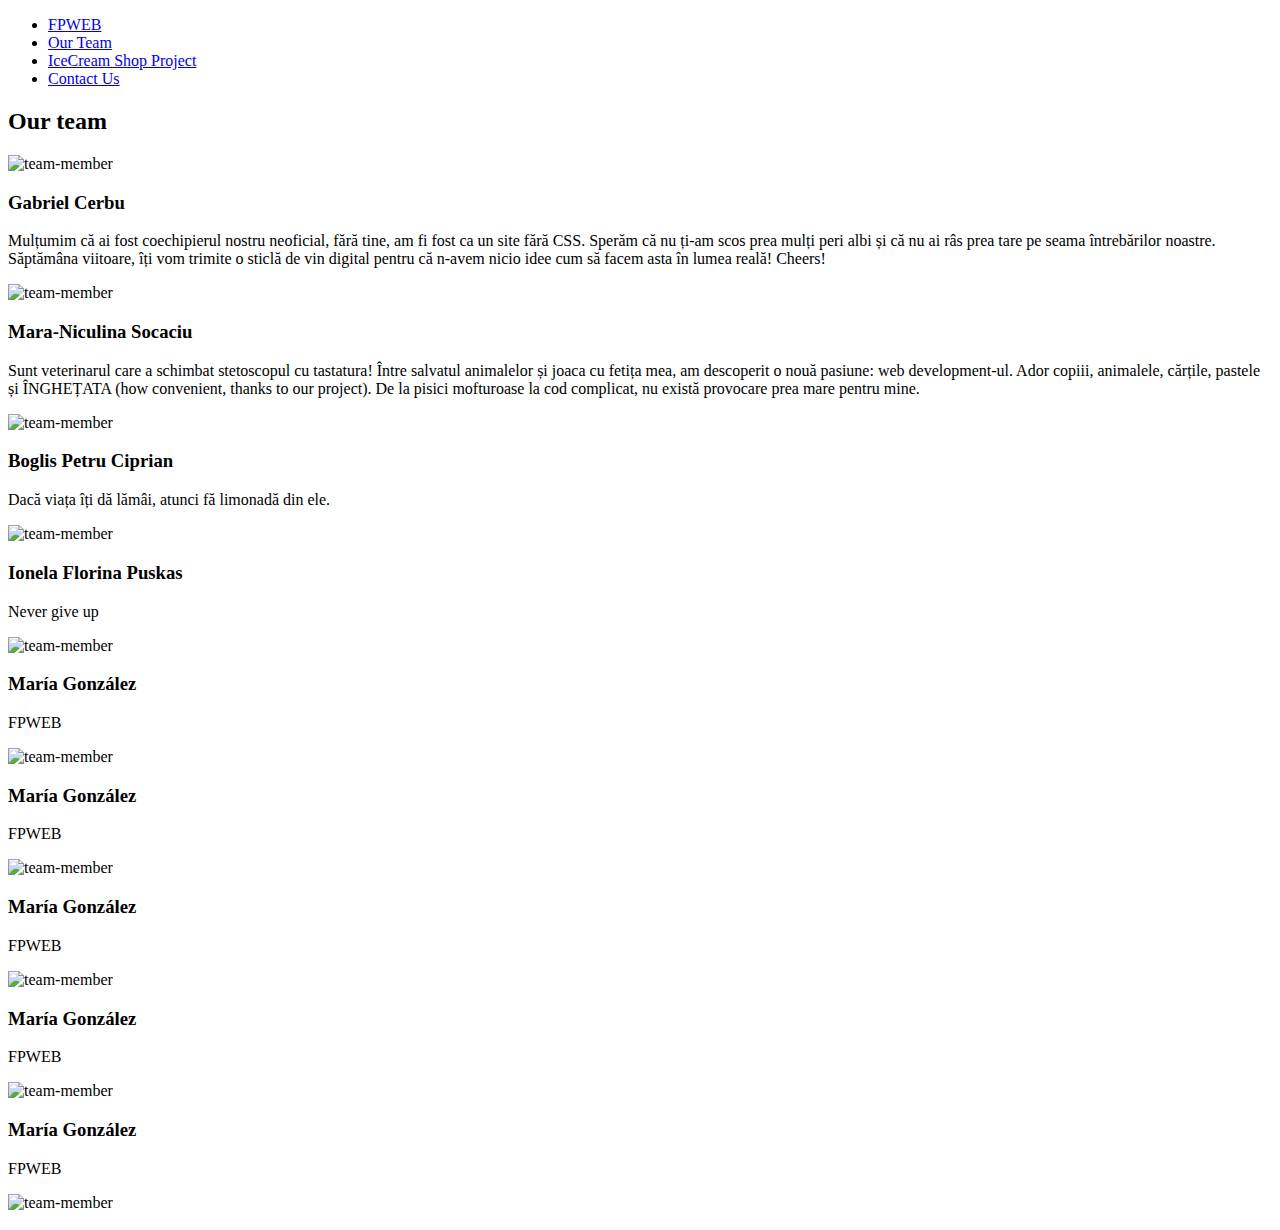
==== css/our-team.html @ 7d88d0ca "Merge pull request #1 from Ionela-Puskas/main" ====
<!DOCTYPE html>
<html lang="en">

<head>
    <meta charset="UTF-8">
    <meta name="viewport" content="width=device-width, initial-scale=1.0">
    <title>FPWEB</title>
    <link rel="stylesheet" href="our-team.css">

<body>
    <header>
        <nav>
            <ul>
                <li><a href="index.html">FPWEB</a></li>
                <li><a href="our-team.html">Our Team</a></li>
                <li><a href="portfolio">IceCream Shop Project</a></li>
                <li><a href="contact">Contact Us</a></li>
            </ul>
        </nav>
    </header>
    <section id="our-team">
        <h2>Our team</h2>
        <div class="team-grid">
            <div class="team-member">
                <img src="images/gabriel-cerbu.png" alt="team-member">
                <h3>Gabriel Cerbu</h3>
                <p>Mulțumim că ai fost  coechipierul nostru neoficial, fără tine, am fi fost ca un site fără CSS. Sperăm că nu ți-am scos prea mulți peri albi și că nu ai râs prea tare pe seama întrebărilor noastre. Săptămâna viitoare, îți vom trimite o sticlă de vin digital pentru că n-avem nicio idee cum să facem asta în lumea reală! Cheers!</p>
            </div>
            <div class="team-member">
                <img src="images/mara-socaciu.jpg" alt="team-member">
                <h3>Mara-Niculina Socaciu</h3>
                <p>Sunt veterinarul care a schimbat stetoscopul cu tastatura! Între salvatul animalelor și joaca cu fetița mea, am descoperit o nouă pasiune: web development-ul. Ador copiii, animalele, cărțile, pastele și ÎNGHEȚATA (how convenient, thanks to our project). De la pisici mofturoase la cod complicat, nu există provocare prea mare pentru mine.</p>
            </div>
            <div class="team-member">
                <img src="miembro2.jpg" alt="team-member">
                <h3>Boglis Petru Ciprian</h3>
                <p>Dacă viața îți dă lămâi, atunci fă limonadă din ele.</p>
            </div>
            <div class="team-member">
                <img src="ionela-puskas.jpg" alt="team-member">
                <h3>Ionela Florina Puskas</h3>
                <p>Never give up</p>
            </div>
            <div class="team-member">
                <img src="miembro2.jpg" alt="team-member">
                <h3>María González</h3>
                <p>FPWEB</p>
            </div>
            <div class="team-member">
                <img src="miembro2.jpg" alt="team-member">
                <h3>María González</h3>
                <p>FPWEB</p>
            </div>
            <div class="team-member">
                <img src="miembro2.jpg" alt="team-member">
                <h3>María González</h3>
                <p>FPWEB</p>
            </div>
            <div class="team-member">
                <img src="miembro2.jpg" alt="team-member">
                <h3>María González</h3>
                <p>FPWEB</p>
            </div>
            <div class="team-member">
                <img src="miembro2.jpg" alt="team-member">
                <h3>María González</h3>
                <p>FPWEB</p>
            </div>
            <div class="team-member">
                <img src="" alt="team-member">
                <h3></h3>
                <p></p>
            </div>
        </div>

    </section>
</body>

</html>
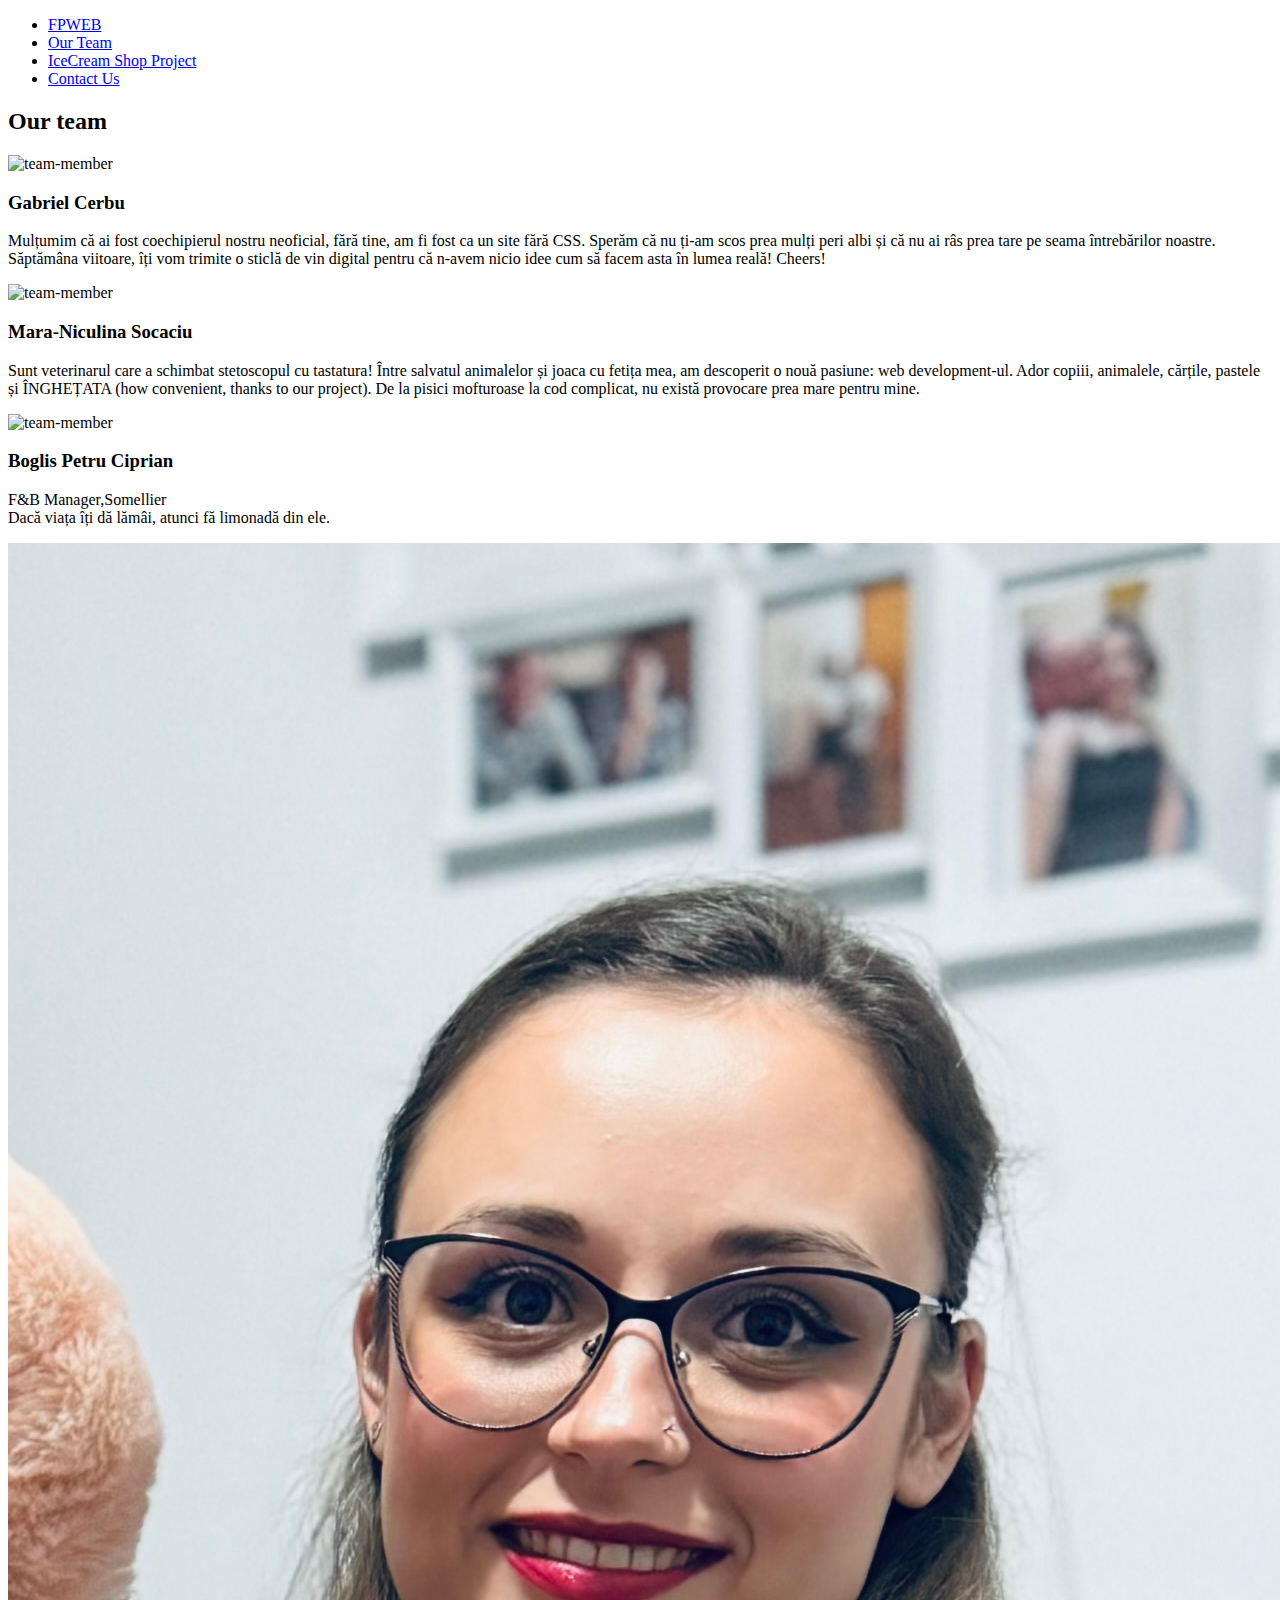
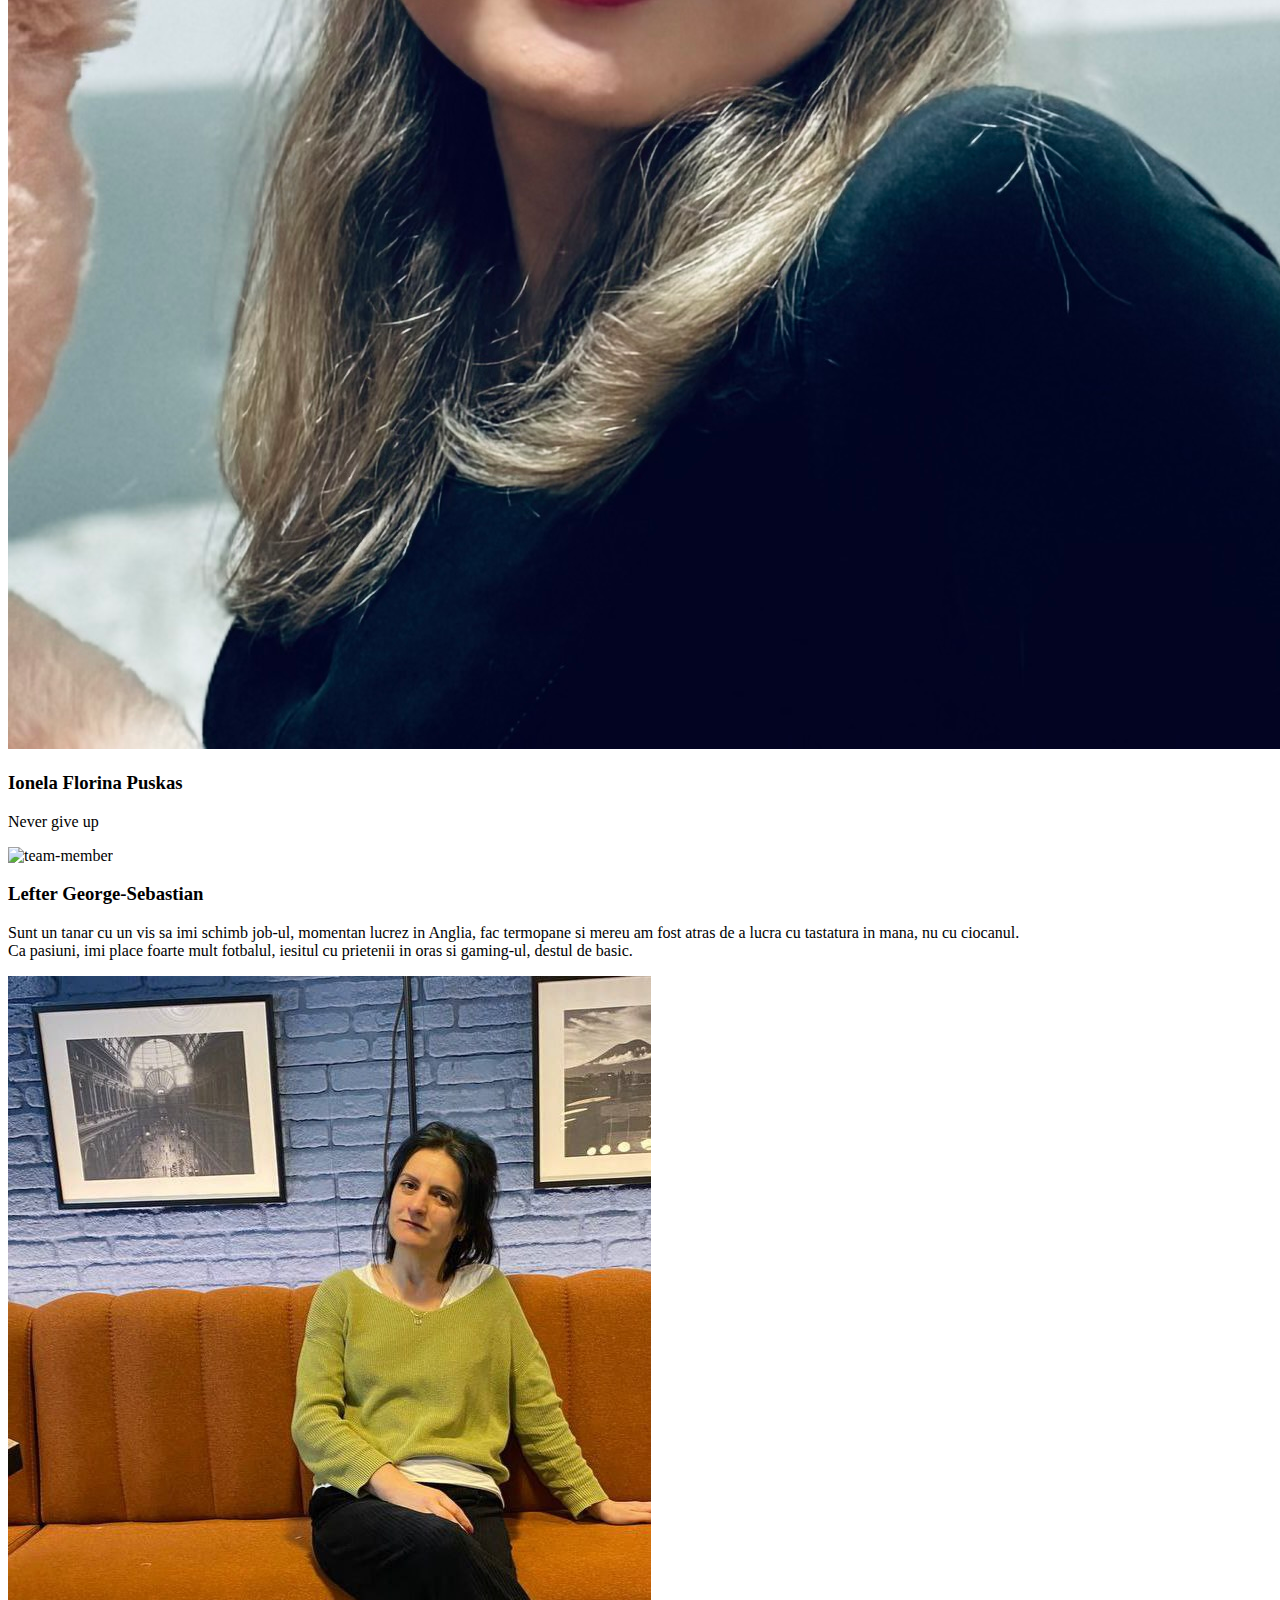
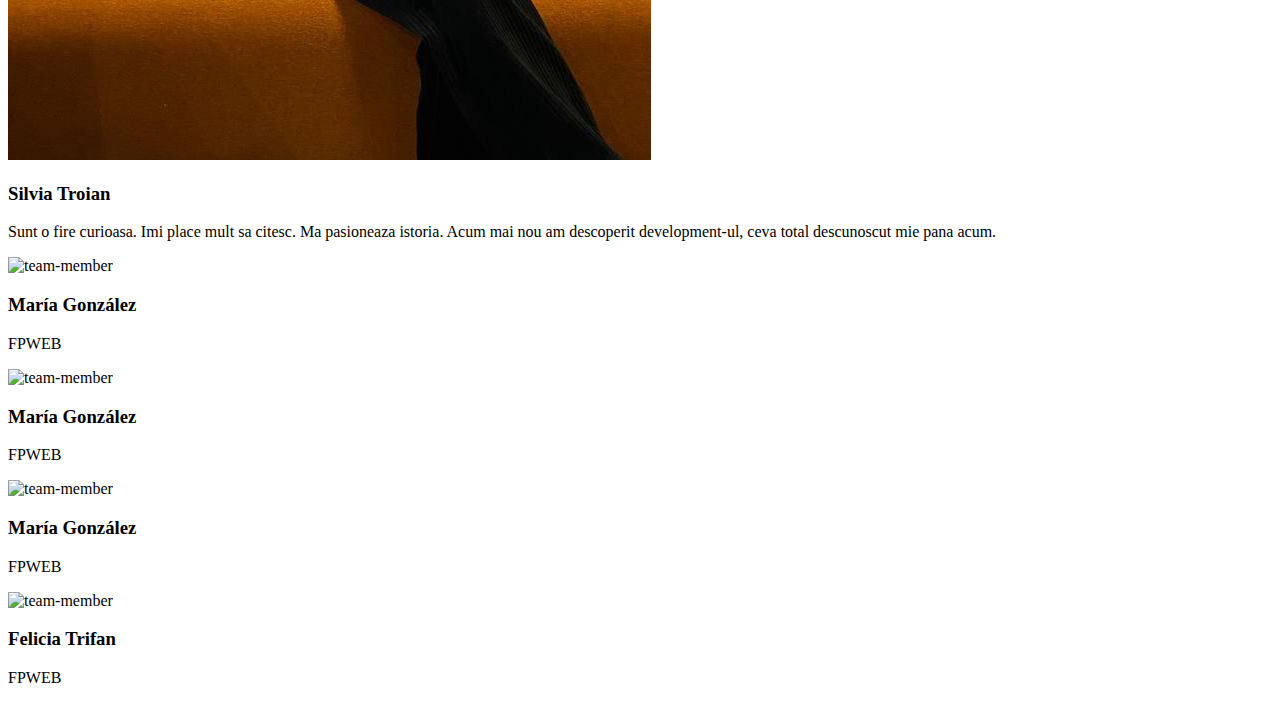
==== commit f939dc40: "Add team member Silvia T" ====
--- a/css/our-team.html
+++ b/css/our-team.html
@@ -24,22 +24,42 @@
             <div class="team-member">
                 <img src="images/gabriel-cerbu.png" alt="team-member">
                 <h3>Gabriel Cerbu</h3>
-                <p>Mulțumim că ai fost  coechipierul nostru neoficial, fără tine, am fi fost ca un site fără CSS. Sperăm că nu ți-am scos prea mulți peri albi și că nu ai râs prea tare pe seama întrebărilor noastre. Săptămâna viitoare, îți vom trimite o sticlă de vin digital pentru că n-avem nicio idee cum să facem asta în lumea reală! Cheers!</p>
+                <p>Mulțumim că ai fost coechipierul nostru neoficial, fără tine, am fi fost ca un site fără CSS. Sperăm
+                    că nu ți-am scos prea mulți peri albi și că nu ai râs prea tare pe seama întrebărilor noastre.
+                    Săptămâna viitoare, îți vom trimite o sticlă de vin digital pentru că n-avem nicio idee cum să facem
+                    asta în lumea reală! Cheers!</p>
             </div>
             <div class="team-member">
                 <img src="images/mara-socaciu.jpg" alt="team-member">
                 <h3>Mara-Niculina Socaciu</h3>
-                <p>Sunt veterinarul care a schimbat stetoscopul cu tastatura! Între salvatul animalelor și joaca cu fetița mea, am descoperit o nouă pasiune: web development-ul. Ador copiii, animalele, cărțile, pastele și ÎNGHEȚATA (how convenient, thanks to our project). De la pisici mofturoase la cod complicat, nu există provocare prea mare pentru mine.</p>
+                <p>Sunt veterinarul care a schimbat stetoscopul cu tastatura! Între salvatul animalelor și joaca cu
+                    fetița mea, am descoperit o nouă pasiune: web development-ul. Ador copiii, animalele, cărțile,
+                    pastele și ÎNGHEȚATA (how convenient, thanks to our project). De la pisici mofturoase la cod
+                    complicat, nu există provocare prea mare pentru mine.</p>
             </div>
             <div class="team-member">
-                <img src="miembro2.jpg" alt="team-member">
+                <img src="images/ciprian.JPG" alt="team-member">
                 <h3>Boglis Petru Ciprian</h3>
-                <p>Dacă viața îți dă lămâi, atunci fă limonadă din ele.</p>
+                <p>F&B Manager,Somellier<br>
+                    Dacă viața îți dă lămâi, atunci fă limonadă din ele.</p>
             </div>
             <div class="team-member">
-                <img src="ionela-puskas.jpg" alt="team-member">
+                <img src="images/ionela-puskas.jpg.jpg" alt="team-member">
                 <h3>Ionela Florina Puskas</h3>
                 <p>Never give up</p>
+            </div>
+            <div class="team-member">
+                <img src="/css/images/sebastian-lefter.jpg" alt="team-member">
+                <h3>Lefter George-Sebastian</h3>
+                <p>Sunt un tanar cu un vis sa imi schimb job-ul, momentan lucrez in Anglia, fac termopane si mereu am
+                    fost atras de a lucra cu tastatura in mana, nu cu ciocanul. <br>Ca pasiuni, imi place foarte mult
+                    fotbalul, iesitul cu prietenii in oras si gaming-ul, destul de basic. </p>
+            </div>
+            <div class="team-member">
+                <img src="./images/silviatroian.jpg" alt="team-member">
+                <h3>Silvia Troian</h3>
+                <p>Sunt o fire curioasa. Imi place mult sa citesc. Ma pasioneaza istoria. Acum mai nou am descoperit
+                    development-ul, ceva total descunoscut mie pana acum. </p>
             </div>
             <div class="team-member">
                 <img src="miembro2.jpg" alt="team-member">
@@ -57,19 +77,9 @@
                 <p>FPWEB</p>
             </div>
             <div class="team-member">
-                <img src="miembro2.jpg" alt="team-member">
-                <h3>María González</h3>
+                <img src="/css/images/felicia-trifan.jpeg" alt="team-member">
+                <h3>Felicia Trifan</h3>
                 <p>FPWEB</p>
-            </div>
-            <div class="team-member">
-                <img src="miembro2.jpg" alt="team-member">
-                <h3>María González</h3>
-                <p>FPWEB</p>
-            </div>
-            <div class="team-member">
-                <img src="" alt="team-member">
-                <h3></h3>
-                <p></p>
             </div>
         </div>
 
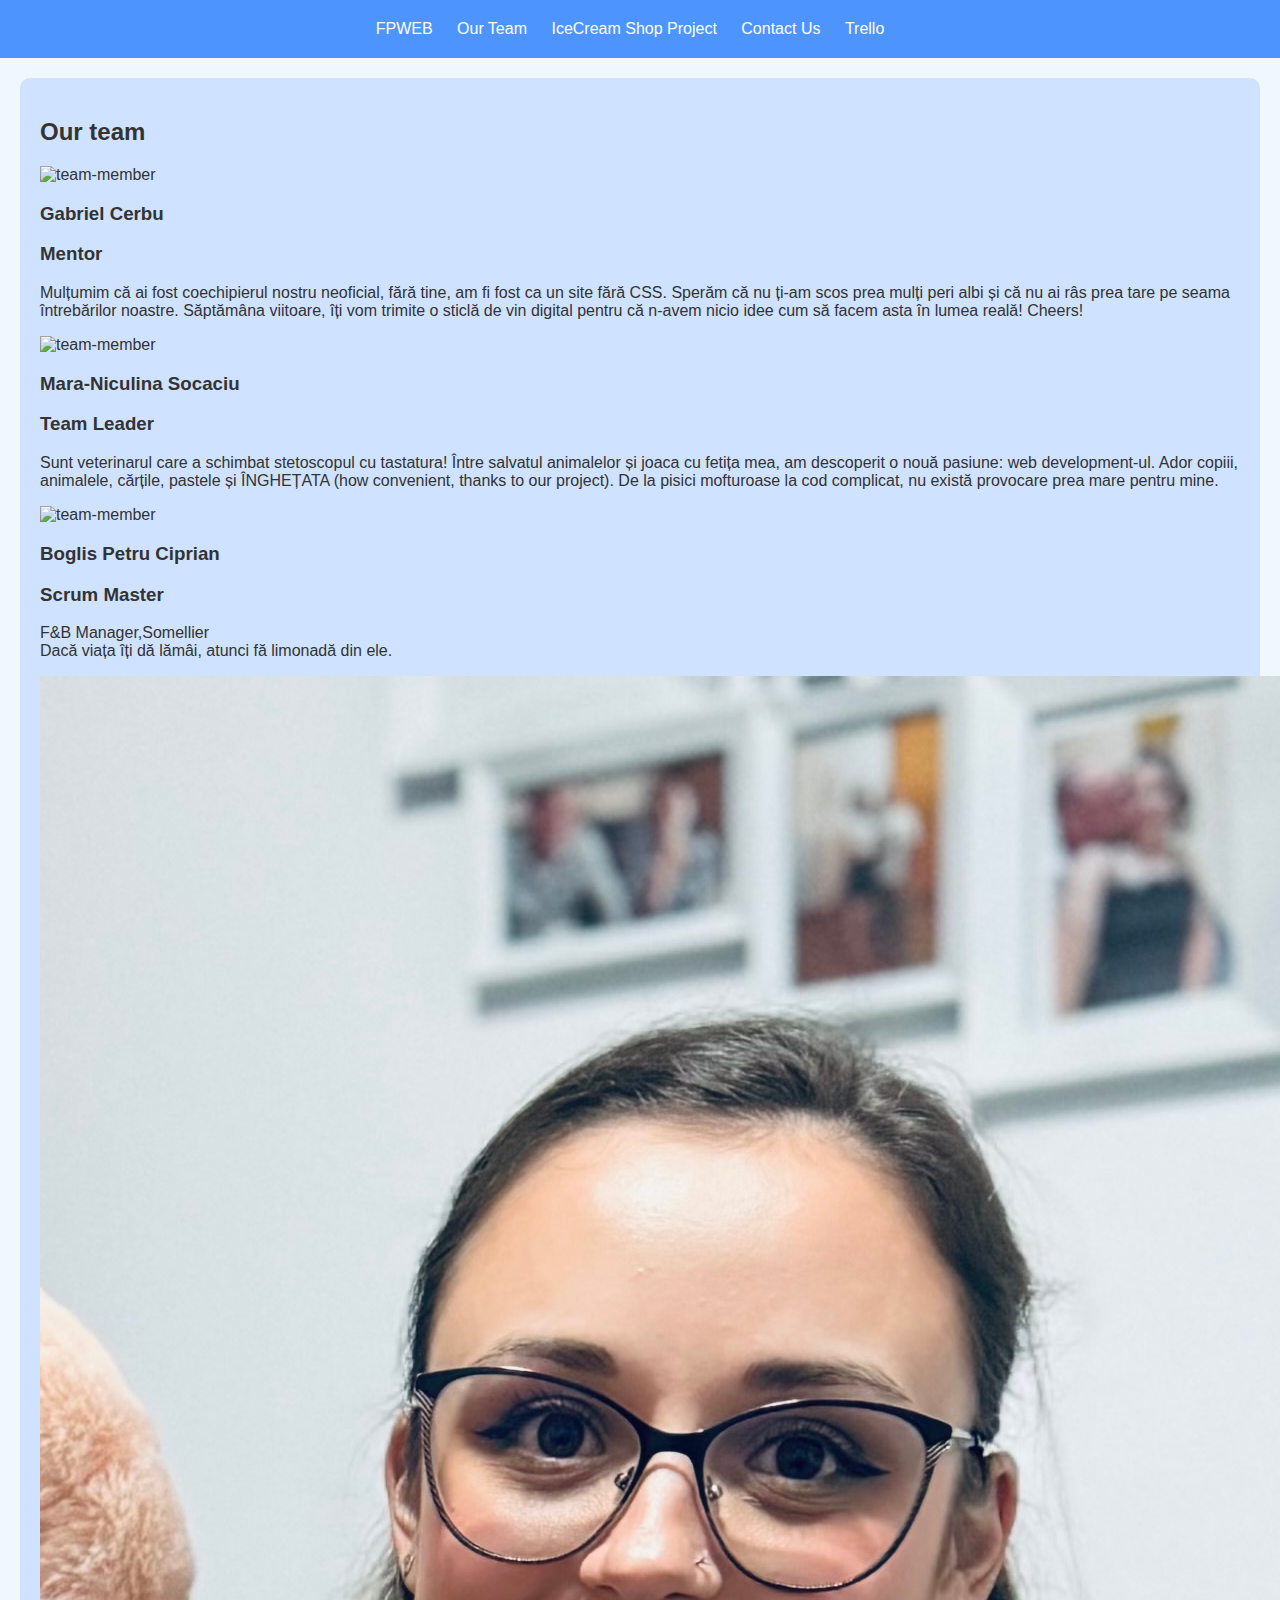
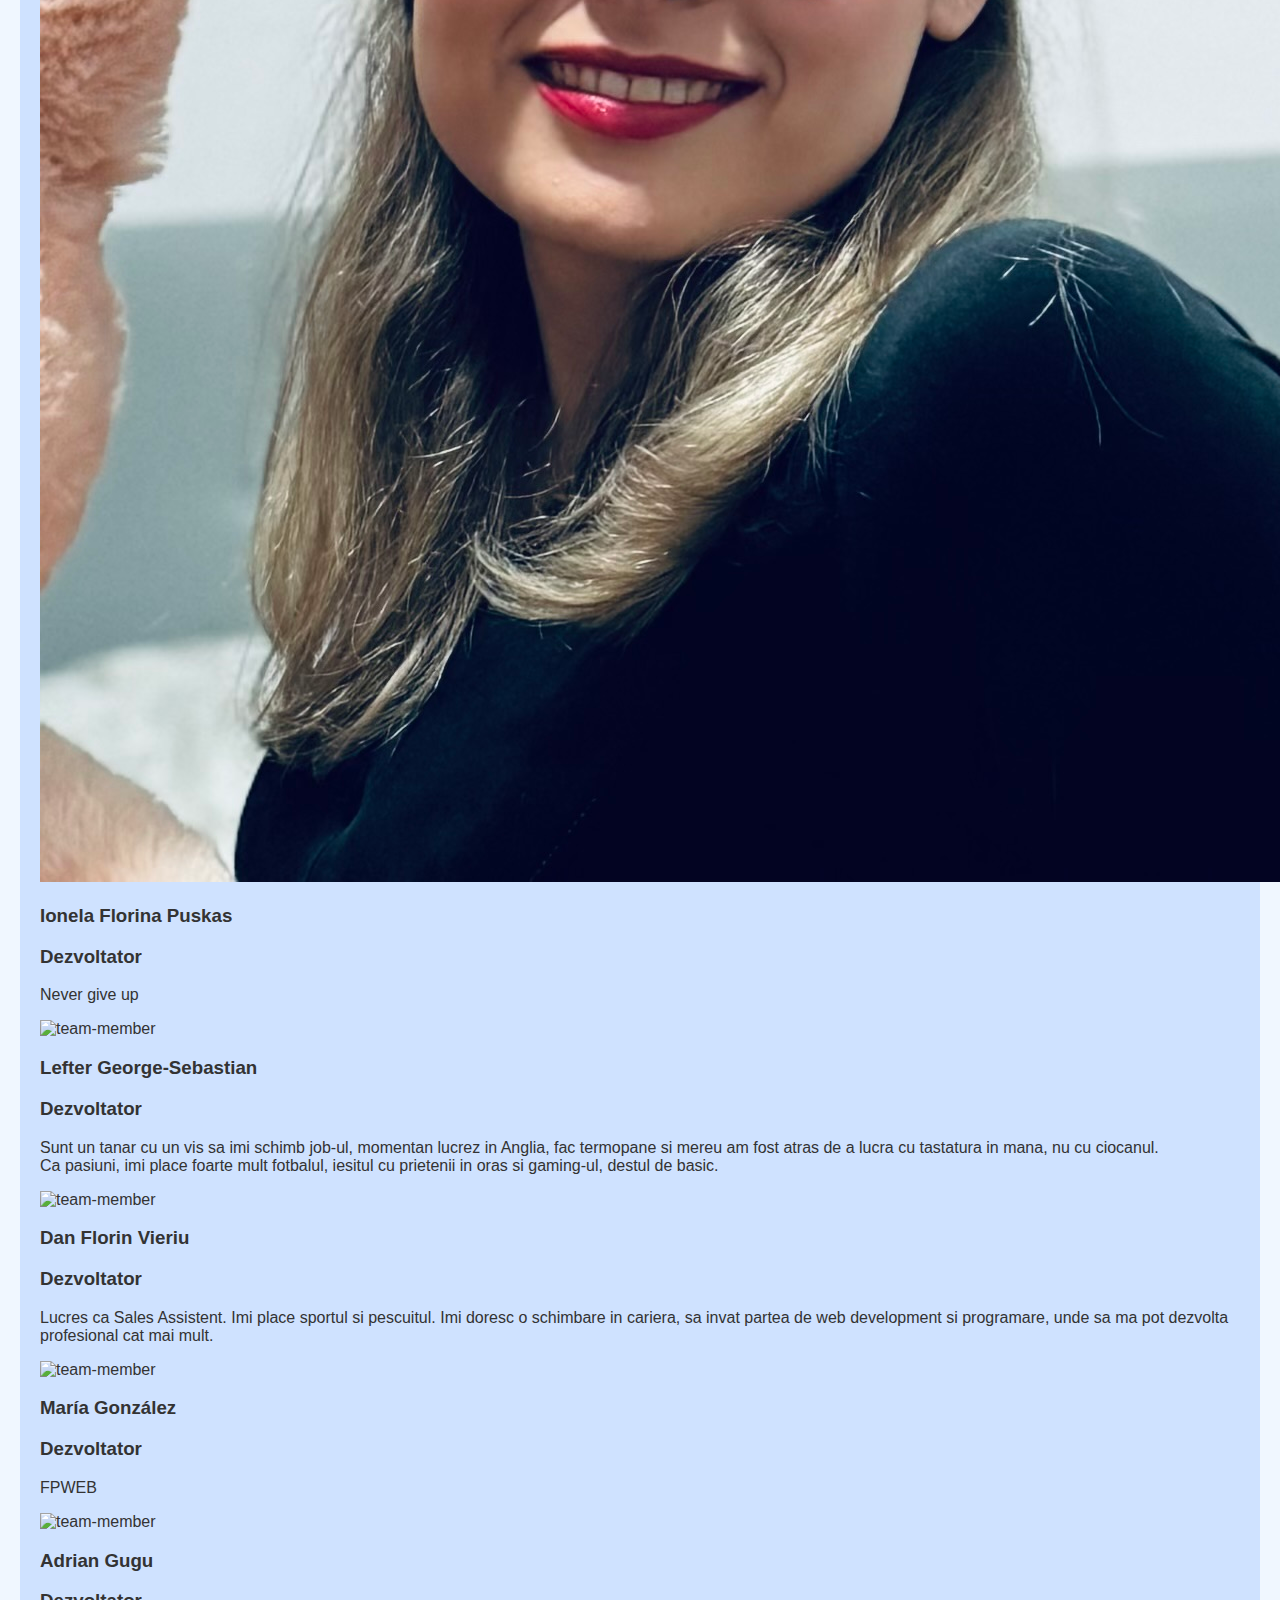
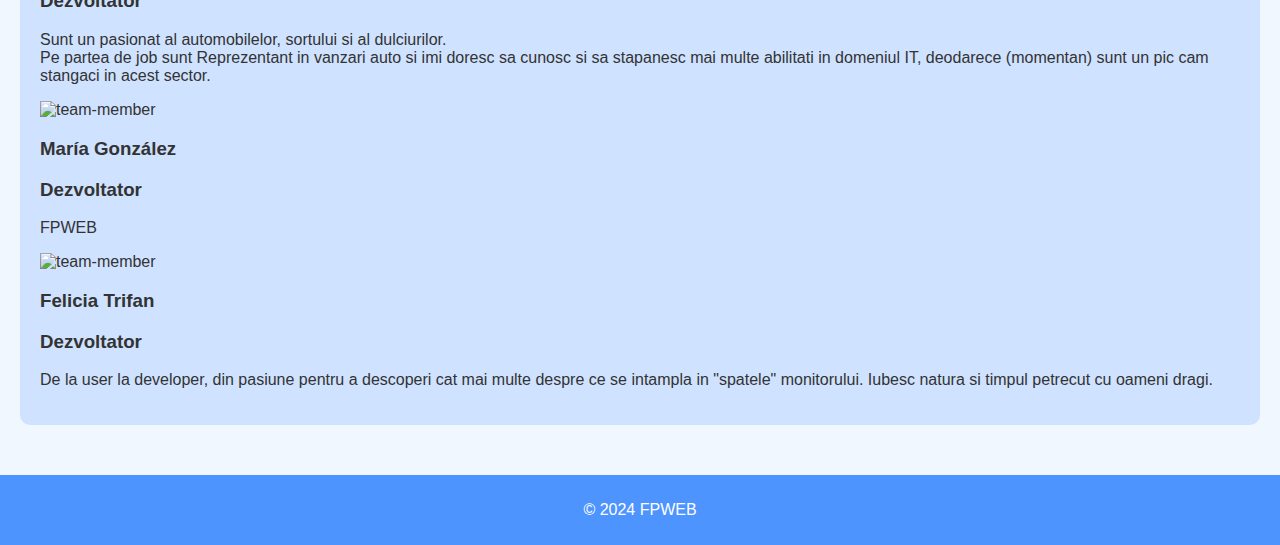
==== commit ed58541e: "update link trello" ====
--- a/css/our-team.html
+++ b/css/our-team.html
@@ -4,8 +4,11 @@
 <head>
     <meta charset="UTF-8">
     <meta name="viewport" content="width=device-width, initial-scale=1.0">
+    <link rel="icon" type="image/png" href="images/favicon2.png" />
     <title>FPWEB</title>
     <link rel="stylesheet" href="our-team.css">
+    <link rel="stylesheet" href="styles.css" />
+
 
 <body>
     <header>
@@ -13,77 +16,105 @@
             <ul>
                 <li><a href="index.html">FPWEB</a></li>
                 <li><a href="our-team.html">Our Team</a></li>
-                <li><a href="portfolio">IceCream Shop Project</a></li>
-                <li><a href="contact">Contact Us</a></li>
+                <li><a href="portfolio.html">IceCream Shop Project</a></li>
+                <li><a href="contact.html">Contact Us</a></li>
+                <li><a href="https://trello.com/b/1344gA9o" target="_blank">Trello</a>
+        </li>
             </ul>
         </nav>
     </header>
-    <section id="our-team">
-        <h2>Our team</h2>
-        <div class="team-grid">
-            <div class="team-member">
-                <img src="images/gabriel-cerbu.png" alt="team-member">
-                <h3>Gabriel Cerbu</h3>
-                <p>Mulțumim că ai fost coechipierul nostru neoficial, fără tine, am fi fost ca un site fără CSS. Sperăm
-                    că nu ți-am scos prea mulți peri albi și că nu ai râs prea tare pe seama întrebărilor noastre.
-                    Săptămâna viitoare, îți vom trimite o sticlă de vin digital pentru că n-avem nicio idee cum să facem
-                    asta în lumea reală! Cheers!</p>
+    <main>
+        <section id="our-team">
+            <h2>Our team</h2>
+            <div class="team-grid">
+                <div class="team-member">
+                    <img src="images/gabriel-cerbu.png" alt="team-member">
+                    <h3>Gabriel Cerbu</h3>
+                    <h3>Mentor</h3>
+                    <p>Mulțumim că ai fost coechipierul nostru neoficial, fără tine, am fi fost ca un site fără CSS.
+                        Sperăm
+                        că nu ți-am scos prea mulți peri albi și că nu ai râs prea tare pe seama întrebărilor noastre.
+                        Săptămâna viitoare, îți vom trimite o sticlă de vin digital pentru că n-avem nicio idee cum să
+                        facem
+                        asta în lumea reală! Cheers!</p>
+                </div>
+                <div class="team-member">
+                    <img src="images/mara-socaciu.jpg" alt="team-member">
+                    <h3>Mara-Niculina Socaciu</h3>
+                    <h3>Team Leader</h3>
+                    <p>Sunt veterinarul care a schimbat stetoscopul cu tastatura! Între salvatul animalelor și joaca cu
+                        fetița mea, am descoperit o nouă pasiune: web development-ul. Ador copiii, animalele, cărțile,
+                        pastele și ÎNGHEȚATA (how convenient, thanks to our project). De la pisici mofturoase la cod
+                        complicat, nu există provocare prea mare pentru mine.</p>
+                </div>
+                <div class="team-member">
+                    <img src="images/ciprian.JPG" alt="team-member">
+                    <h3>Boglis Petru Ciprian</h3>
+                    <h3>Scrum Master</h3>
+                    <p>F&B Manager,Somellier<br>
+                        Dacă viața îți dă lămâi, atunci fă limonadă din ele.</p>
+                </div>
+                <div class="team-member">
+                    <img src="images/ionela-puskas.jpg.jpg" alt="team-member">
+                    <h3>Ionela Florina Puskas</h3>
+                    <h3>Dezvoltator</h3>
+                    <p>Never give up</p>
+                </div>
+                <div class="team-member">
+                    <img src="/css/images/sebastian-lefter.jpg" alt="team-member">
+                    <h3>Lefter George-Sebastian</h3>
+                    <h3>Dezvoltator</h3>
+                    <p>Sunt un tanar cu un vis sa imi schimb job-ul, momentan lucrez in Anglia, fac termopane si mereu
+                        am
+                        fost atras de a lucra cu tastatura in mana, nu cu ciocanul. <br>Ca pasiuni, imi place foarte
+                        mult
+                        fotbalul, iesitul cu prietenii in oras si gaming-ul, destul de basic. </p>
+                </div>
+                <div class="team-member">
+                    <img src="images/dan-vieriu.jpg" alt="team-member">
+                    <h3>Dan Florin Vieriu</h3>
+                    <h3>Dezvoltator</h3>
+                    <p>Lucres ca Sales Assistent. Imi place sportul si pescuitul. Imi doresc o schimbare in cariera, sa
+                        invat partea de web development si programare, unde sa ma pot dezvolta profesional cat mai mult.
+                    </p>
+                </div>
+                <div class="team-member">
+                    <img src="miembro2.jpg" alt="team-member">
+                    <h3>María González</h3>
+                    <h3>Dezvoltator</h3>
+                    <p>FPWEB</p>
+                </div>
+                <div class="team-member">
+                    <img src="images/adrian-gugu.jpg" alt="team-member">
+                    <h3>Adrian Gugu</h3>
+                    <h3>Dezvoltator</h3>
+                    <p>Sunt un pasionat al automobilelor, sortului si al dulciurilor.<br>
+                        Pe partea de job sunt Reprezentant in vanzari auto si imi doresc sa cunosc si sa stapanesc mai
+                        multe abilitati in domeniul IT, deodarece (momentan) sunt un pic cam stangaci in acest sector.
+                    </p>
+                </div>
+                <div class="team-member">
+                    <img src="miembro2.jpg" alt="team-member">
+                    <h3>María González</h3>
+                    <h3>Dezvoltator</h3>
+                    <p>FPWEB</p>
+                </div>
+                <div class="team-member">
+                    <img src="/css/images/felicia-trifan.jpeg" alt="team-member">
+                    <h3>Felicia Trifan</h3>
+                    <h3>Dezvoltator</h3>
+                    <p>
+                        De la user la developer, din pasiune pentru a descoperi cat mai multe despre ce se intampla in
+                        "spatele" monitorului.
+                        Iubesc natura si timpul petrecut cu oameni dragi.
+                    </p>
+                </div>
             </div>
-            <div class="team-member">
-                <img src="images/mara-socaciu.jpg" alt="team-member">
-                <h3>Mara-Niculina Socaciu</h3>
-                <p>Sunt veterinarul care a schimbat stetoscopul cu tastatura! Între salvatul animalelor și joaca cu
-                    fetița mea, am descoperit o nouă pasiune: web development-ul. Ador copiii, animalele, cărțile,
-                    pastele și ÎNGHEȚATA (how convenient, thanks to our project). De la pisici mofturoase la cod
-                    complicat, nu există provocare prea mare pentru mine.</p>
-            </div>
-            <div class="team-member">
-                <img src="images/ciprian.JPG" alt="team-member">
-                <h3>Boglis Petru Ciprian</h3>
-                <p>F&B Manager,Somellier<br>
-                    Dacă viața îți dă lămâi, atunci fă limonadă din ele.</p>
-            </div>
-            <div class="team-member">
-                <img src="images/ionela-puskas.jpg.jpg" alt="team-member">
-                <h3>Ionela Florina Puskas</h3>
-                <p>Never give up</p>
-            </div>
-            <div class="team-member">
-                <img src="/css/images/sebastian-lefter.jpg" alt="team-member">
-                <h3>Lefter George-Sebastian</h3>
-                <p>Sunt un tanar cu un vis sa imi schimb job-ul, momentan lucrez in Anglia, fac termopane si mereu am
-                    fost atras de a lucra cu tastatura in mana, nu cu ciocanul. <br>Ca pasiuni, imi place foarte mult
-                    fotbalul, iesitul cu prietenii in oras si gaming-ul, destul de basic. </p>
-            </div>
-            <div class="team-member">
-                <img src="./images/silviatroian.jpg" alt="team-member">
-                <h3>Silvia Troian</h3>
-                <p>Sunt o fire curioasa. Imi place mult sa citesc. Ma pasioneaza istoria. Acum mai nou am descoperit
-                    development-ul, ceva total descunoscut mie pana acum. </p>
-            </div>
-            <div class="team-member">
-                <img src="miembro2.jpg" alt="team-member">
-                <h3>María González</h3>
-                <p>FPWEB</p>
-            </div>
-            <div class="team-member">
-                <img src="miembro2.jpg" alt="team-member">
-                <h3>María González</h3>
-                <p>FPWEB</p>
-            </div>
-            <div class="team-member">
-                <img src="miembro2.jpg" alt="team-member">
-                <h3>María González</h3>
-                <p>FPWEB</p>
-            </div>
-            <div class="team-member">
-                <img src="/css/images/felicia-trifan.jpeg" alt="team-member">
-                <h3>Felicia Trifan</h3>
-                <p>FPWEB</p>
-            </div>
-        </div>
-
-    </section>
+        </section>
+    </main>
+    <footer>
+        <p>© 2024 FPWEB</p>
+    </footer>
 </body>
 
 </html>--- a/css/styles.css
+++ b/css/styles.css
@@ -0,0 +1,48 @@
+/* Stiluri generale */
+body {
+  font-family: Arial, sans-serif;
+  margin: 0;
+  padding: 0;
+  background-color: #f0f7ff;
+  color: #333;
+}
+
+header {
+  background-color: #4d94ff;
+  padding: 20px;
+  text-align: center;
+}
+
+nav ul {
+  list-style-type: none;
+  margin: 0;
+  padding: 0;
+}
+
+nav ul li {
+  display: inline;
+  margin-right: 20px;
+}
+
+nav ul li a {
+  color: white;
+  text-decoration: none;
+}
+
+main {
+  padding: 20px;
+}
+
+section {
+  margin-bottom: 30px;
+  background-color: #cfe2ff;
+  padding: 20px;
+  border-radius: 10px;
+}
+
+footer {
+  background-color: #4d94ff;
+  color: white;
+  text-align: center;
+  padding: 10px;
+}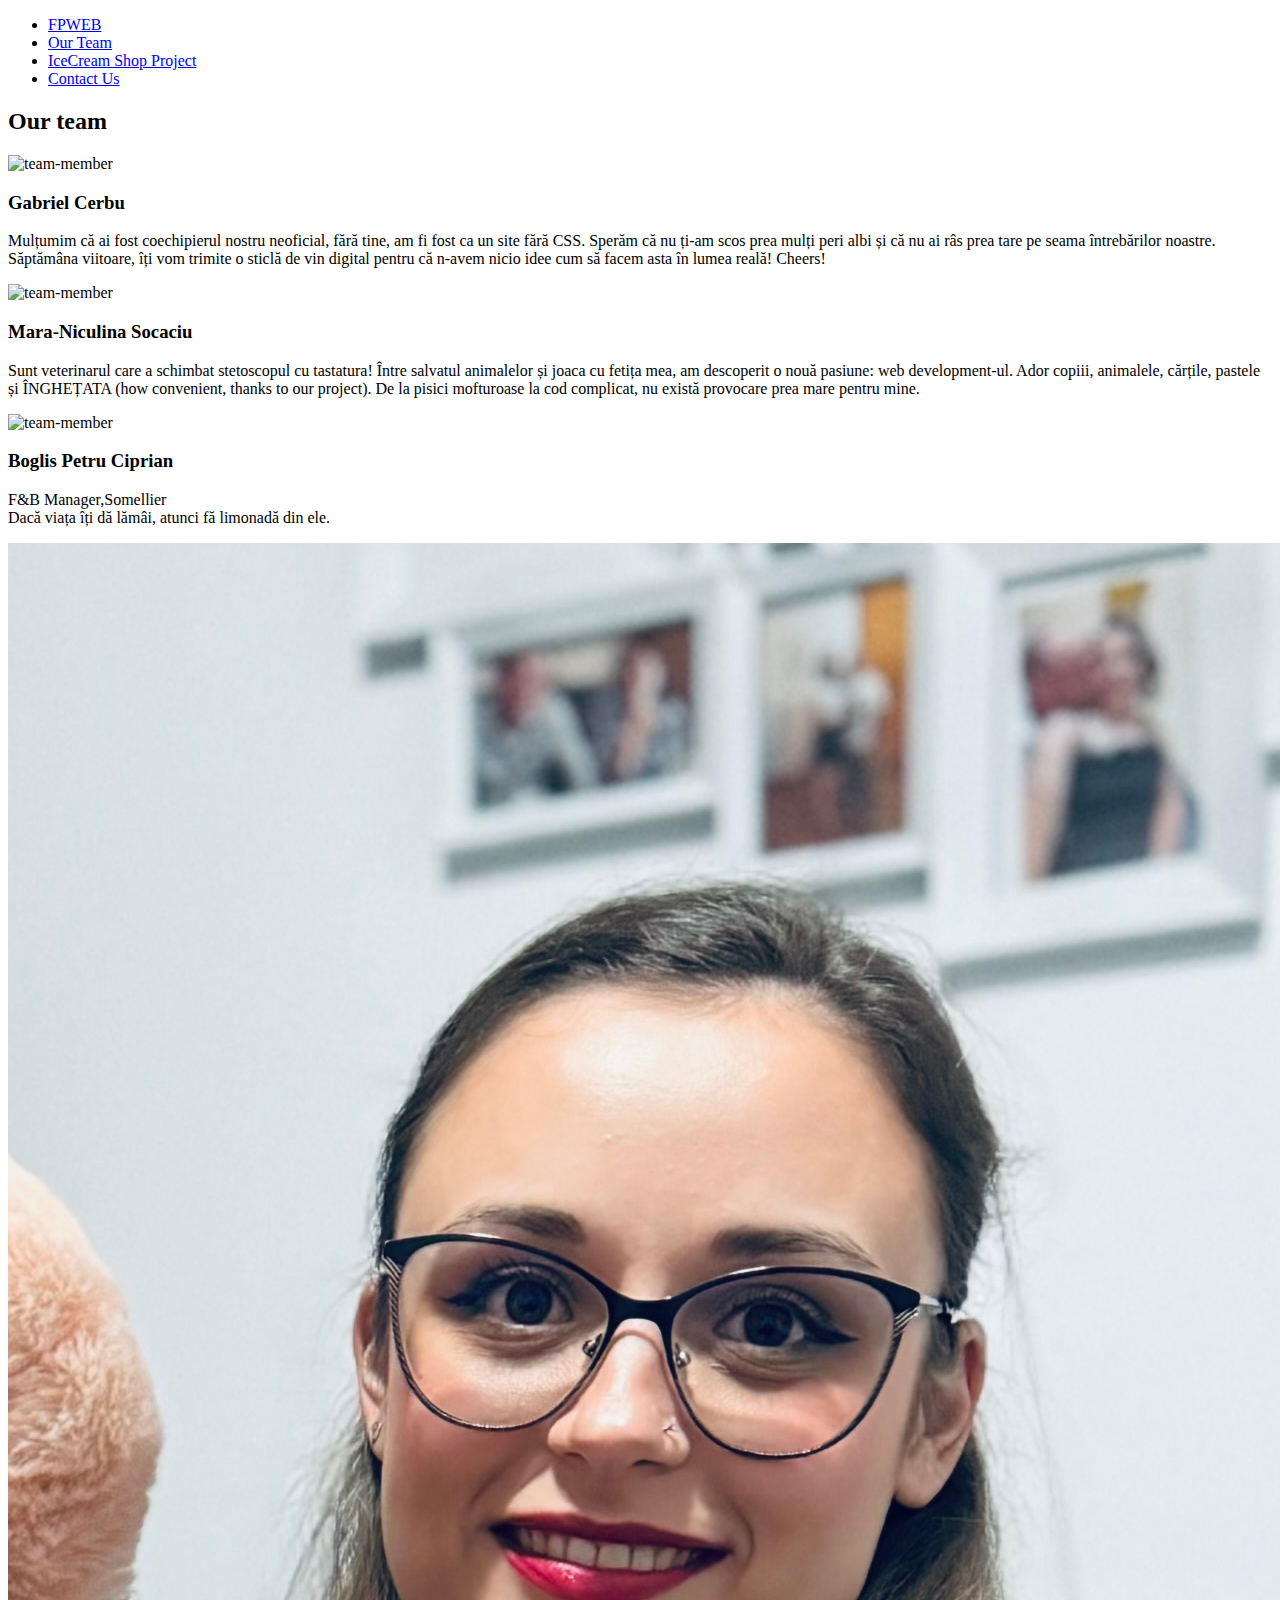
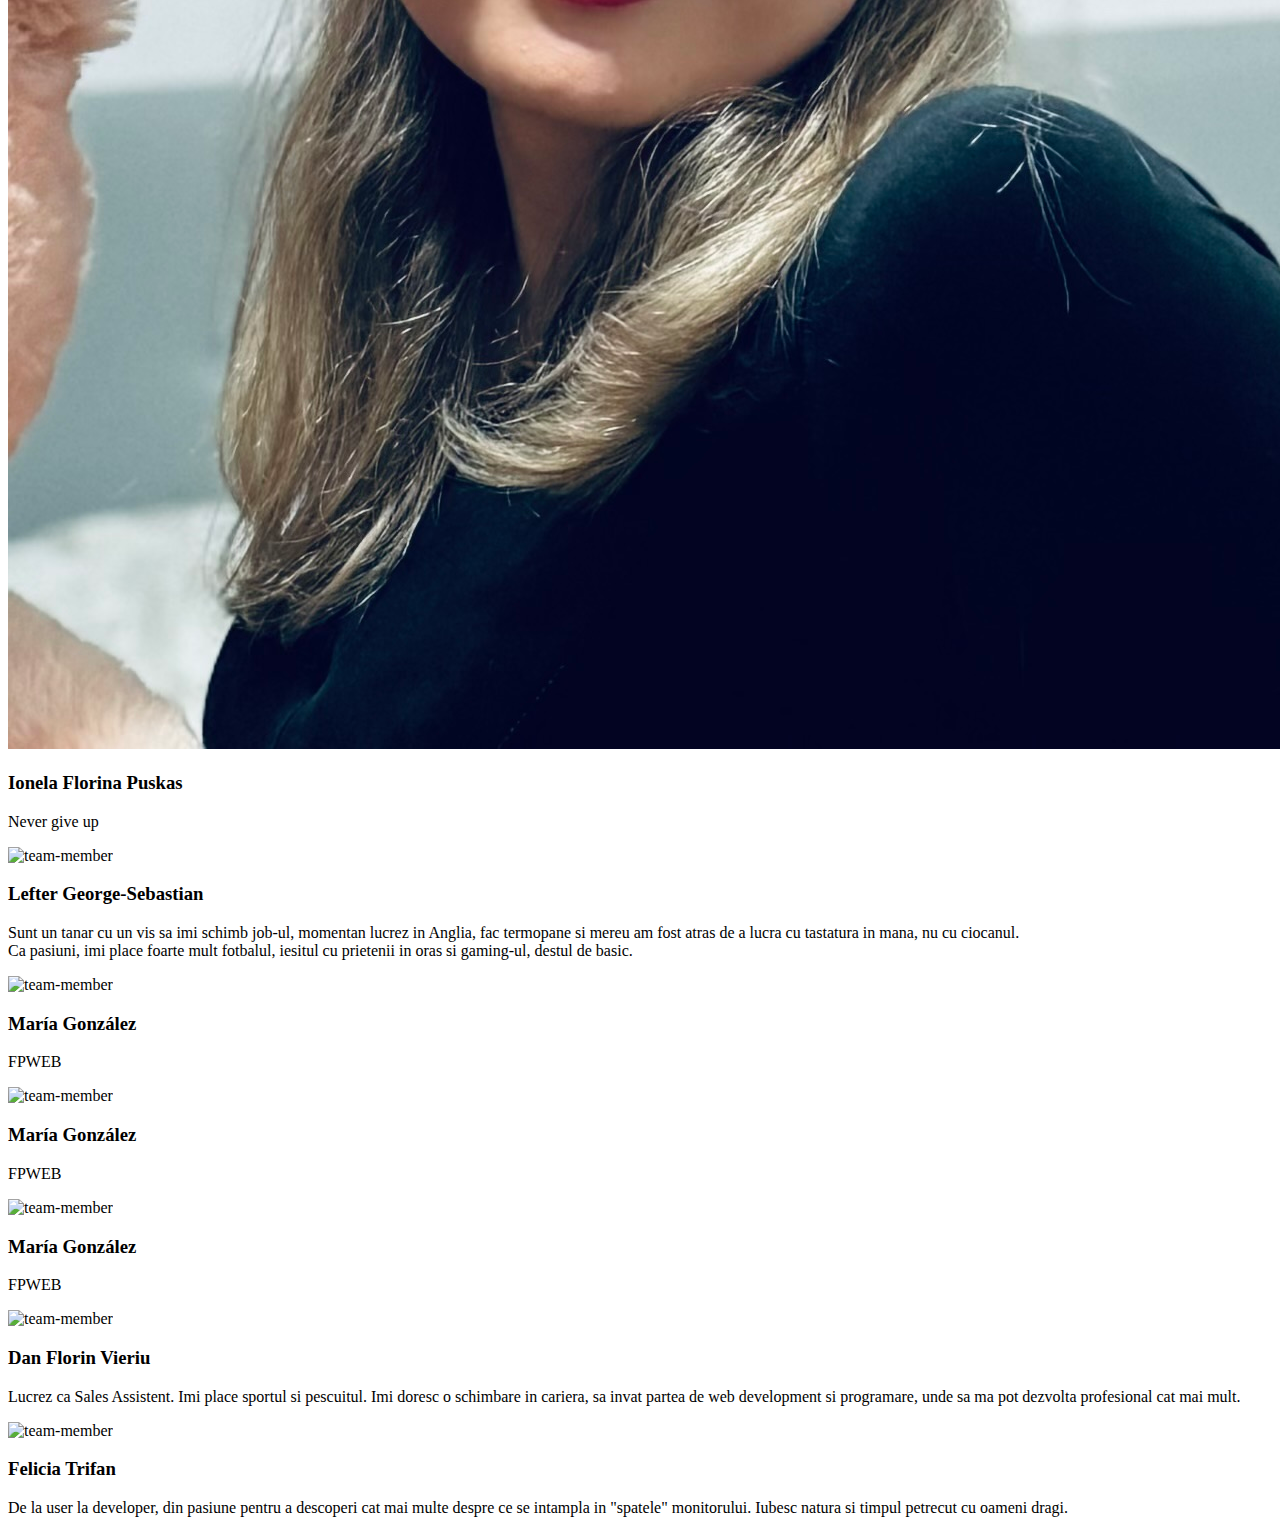
==== commit b15955ef: "work Dan" ====
--- a/css/our-team.html
+++ b/css/our-team.html
@@ -4,11 +4,8 @@
 <head>
     <meta charset="UTF-8">
     <meta name="viewport" content="width=device-width, initial-scale=1.0">
-    <link rel="icon" type="image/png" href="images/favicon2.png" />
     <title>FPWEB</title>
     <link rel="stylesheet" href="our-team.css">
-    <link rel="stylesheet" href="styles.css" />
-
 
 <body>
     <header>
@@ -16,105 +13,79 @@
             <ul>
                 <li><a href="index.html">FPWEB</a></li>
                 <li><a href="our-team.html">Our Team</a></li>
-                <li><a href="portfolio.html">IceCream Shop Project</a></li>
-                <li><a href="contact.html">Contact Us</a></li>
-                <li><a href="https://trello.com/b/1344gA9o" target="_blank">Trello</a>
-        </li>
+                <li><a href="portfolio">IceCream Shop Project</a></li>
+                <li><a href="contact">Contact Us</a></li>
             </ul>
         </nav>
     </header>
-    <main>
-        <section id="our-team">
-            <h2>Our team</h2>
-            <div class="team-grid">
-                <div class="team-member">
-                    <img src="images/gabriel-cerbu.png" alt="team-member">
-                    <h3>Gabriel Cerbu</h3>
-                    <h3>Mentor</h3>
-                    <p>Mulțumim că ai fost coechipierul nostru neoficial, fără tine, am fi fost ca un site fără CSS.
-                        Sperăm
-                        că nu ți-am scos prea mulți peri albi și că nu ai râs prea tare pe seama întrebărilor noastre.
-                        Săptămâna viitoare, îți vom trimite o sticlă de vin digital pentru că n-avem nicio idee cum să
-                        facem
-                        asta în lumea reală! Cheers!</p>
-                </div>
-                <div class="team-member">
-                    <img src="images/mara-socaciu.jpg" alt="team-member">
-                    <h3>Mara-Niculina Socaciu</h3>
-                    <h3>Team Leader</h3>
-                    <p>Sunt veterinarul care a schimbat stetoscopul cu tastatura! Între salvatul animalelor și joaca cu
-                        fetița mea, am descoperit o nouă pasiune: web development-ul. Ador copiii, animalele, cărțile,
-                        pastele și ÎNGHEȚATA (how convenient, thanks to our project). De la pisici mofturoase la cod
-                        complicat, nu există provocare prea mare pentru mine.</p>
-                </div>
-                <div class="team-member">
-                    <img src="images/ciprian.JPG" alt="team-member">
-                    <h3>Boglis Petru Ciprian</h3>
-                    <h3>Scrum Master</h3>
-                    <p>F&B Manager,Somellier<br>
-                        Dacă viața îți dă lămâi, atunci fă limonadă din ele.</p>
-                </div>
-                <div class="team-member">
-                    <img src="images/ionela-puskas.jpg.jpg" alt="team-member">
-                    <h3>Ionela Florina Puskas</h3>
-                    <h3>Dezvoltator</h3>
-                    <p>Never give up</p>
-                </div>
-                <div class="team-member">
-                    <img src="/css/images/sebastian-lefter.jpg" alt="team-member">
-                    <h3>Lefter George-Sebastian</h3>
-                    <h3>Dezvoltator</h3>
-                    <p>Sunt un tanar cu un vis sa imi schimb job-ul, momentan lucrez in Anglia, fac termopane si mereu
-                        am
-                        fost atras de a lucra cu tastatura in mana, nu cu ciocanul. <br>Ca pasiuni, imi place foarte
-                        mult
-                        fotbalul, iesitul cu prietenii in oras si gaming-ul, destul de basic. </p>
-                </div>
-                <div class="team-member">
-                    <img src="images/dan-vieriu.jpg" alt="team-member">
-                    <h3>Dan Florin Vieriu</h3>
-                    <h3>Dezvoltator</h3>
-                    <p>Lucres ca Sales Assistent. Imi place sportul si pescuitul. Imi doresc o schimbare in cariera, sa
-                        invat partea de web development si programare, unde sa ma pot dezvolta profesional cat mai mult.
-                    </p>
-                </div>
-                <div class="team-member">
-                    <img src="miembro2.jpg" alt="team-member">
-                    <h3>María González</h3>
-                    <h3>Dezvoltator</h3>
-                    <p>FPWEB</p>
-                </div>
-                <div class="team-member">
-                    <img src="images/adrian-gugu.jpg" alt="team-member">
-                    <h3>Adrian Gugu</h3>
-                    <h3>Dezvoltator</h3>
-                    <p>Sunt un pasionat al automobilelor, sortului si al dulciurilor.<br>
-                        Pe partea de job sunt Reprezentant in vanzari auto si imi doresc sa cunosc si sa stapanesc mai
-                        multe abilitati in domeniul IT, deodarece (momentan) sunt un pic cam stangaci in acest sector.
-                    </p>
-                </div>
-                <div class="team-member">
-                    <img src="miembro2.jpg" alt="team-member">
-                    <h3>María González</h3>
-                    <h3>Dezvoltator</h3>
-                    <p>FPWEB</p>
-                </div>
-                <div class="team-member">
-                    <img src="/css/images/felicia-trifan.jpeg" alt="team-member">
-                    <h3>Felicia Trifan</h3>
-                    <h3>Dezvoltator</h3>
-                    <p>
-                        De la user la developer, din pasiune pentru a descoperi cat mai multe despre ce se intampla in
-                        "spatele" monitorului.
-                        Iubesc natura si timpul petrecut cu oameni dragi.
-                    </p>
-                </div>
+    <section id="our-team">
+        <h2>Our team</h2>
+        <div class="team-grid">
+            <div class="team-member">
+                <img src="images/gabriel-cerbu.png" alt="team-member">
+                <h3>Gabriel Cerbu</h3>
+                <p>Mulțumim că ai fost coechipierul nostru neoficial, fără tine, am fi fost ca un site fără CSS. Sperăm
+                    că nu ți-am scos prea mulți peri albi și că nu ai râs prea tare pe seama întrebărilor noastre.
+                    Săptămâna viitoare, îți vom trimite o sticlă de vin digital pentru că n-avem nicio idee cum să facem
+                    asta în lumea reală! Cheers!</p>
             </div>
-        </section>
-    </main>
-    <footer>
-        <p>© 2024 FPWEB</p>
-    </footer>
+            <div class="team-member">
+                <img src="images/mara-socaciu.jpg" alt="team-member">
+                <h3>Mara-Niculina Socaciu</h3>
+                <p>Sunt veterinarul care a schimbat stetoscopul cu tastatura! Între salvatul animalelor și joaca cu
+                    fetița mea, am descoperit o nouă pasiune: web development-ul. Ador copiii, animalele, cărțile,
+                    pastele și ÎNGHEȚATA (how convenient, thanks to our project). De la pisici mofturoase la cod
+                    complicat, nu există provocare prea mare pentru mine.</p>
+            </div>
+            <div class="team-member">
+                <img src="images/ciprian.JPG" alt="team-member">
+                <h3>Boglis Petru Ciprian</h3>
+                <p>F&B Manager,Somellier<br>
+                    Dacă viața îți dă lămâi, atunci fă limonadă din ele.</p>
+            </div>
+            <div class="team-member">
+                <img src="images/ionela-puskas.jpg.jpg" alt="team-member">
+                <h3>Ionela Florina Puskas</h3>
+                <p>Never give up</p>
+            </div>
+            <div class="team-member">
+                <img src="/css/images/sebastian-lefter.jpg" alt="team-member">
+                <h3>Lefter George-Sebastian</h3>
+                <p>Sunt un tanar cu un vis sa imi schimb job-ul, momentan lucrez in Anglia, fac termopane si mereu am
+                    fost atras de a lucra cu tastatura in mana, nu cu ciocanul. <br>Ca pasiuni, imi place foarte mult
+                    fotbalul, iesitul cu prietenii in oras si gaming-ul, destul de basic. </p>
+            </div>
+            <div class="team-member">
+                <img src="miembro2.jpg" alt="team-member">
+                <h3>María González</h3>
+                <p>FPWEB</p>
+            </div>
+            <div class="team-member">
+                <img src="miembro2.jpg" alt="team-member">
+                <h3>María González</h3>
+                <p>FPWEB</p>
+            </div>
+            <div class="team-member">
+                <img src="miembro2.jpg" alt="team-member">
+                <h3>María González</h3>
+                <p>FPWEB</p>
+            </div>
+            <div class="team-member">
+                <img src="images/dan-vieriu.jpg" alt="team-member">
+                <h3>Dan Florin Vieriu</h3>
+                <p>Lucrez ca Sales Assistent. Imi place sportul si pescuitul. Imi doresc o schimbare in cariera, sa invat partea de web development si programare, unde sa ma pot dezvolta profesional cat mai mult.</p>
+            </div>
+            <div class="team-member">
+                <img src="/css/images/felicia-trifan.jpeg" alt="team-member">
+                <h3>Felicia Trifan</h3>
+                <p>
+
+                De la user la developer, din pasiune pentru a descoperi cat mai multe despre ce se intampla in "spatele" monitorului.
+                Iubesc natura si timpul petrecut cu oameni dragi.
+                </p>
+            </div>
+        </div>
+
+    </section>
 </body>
-
 </html>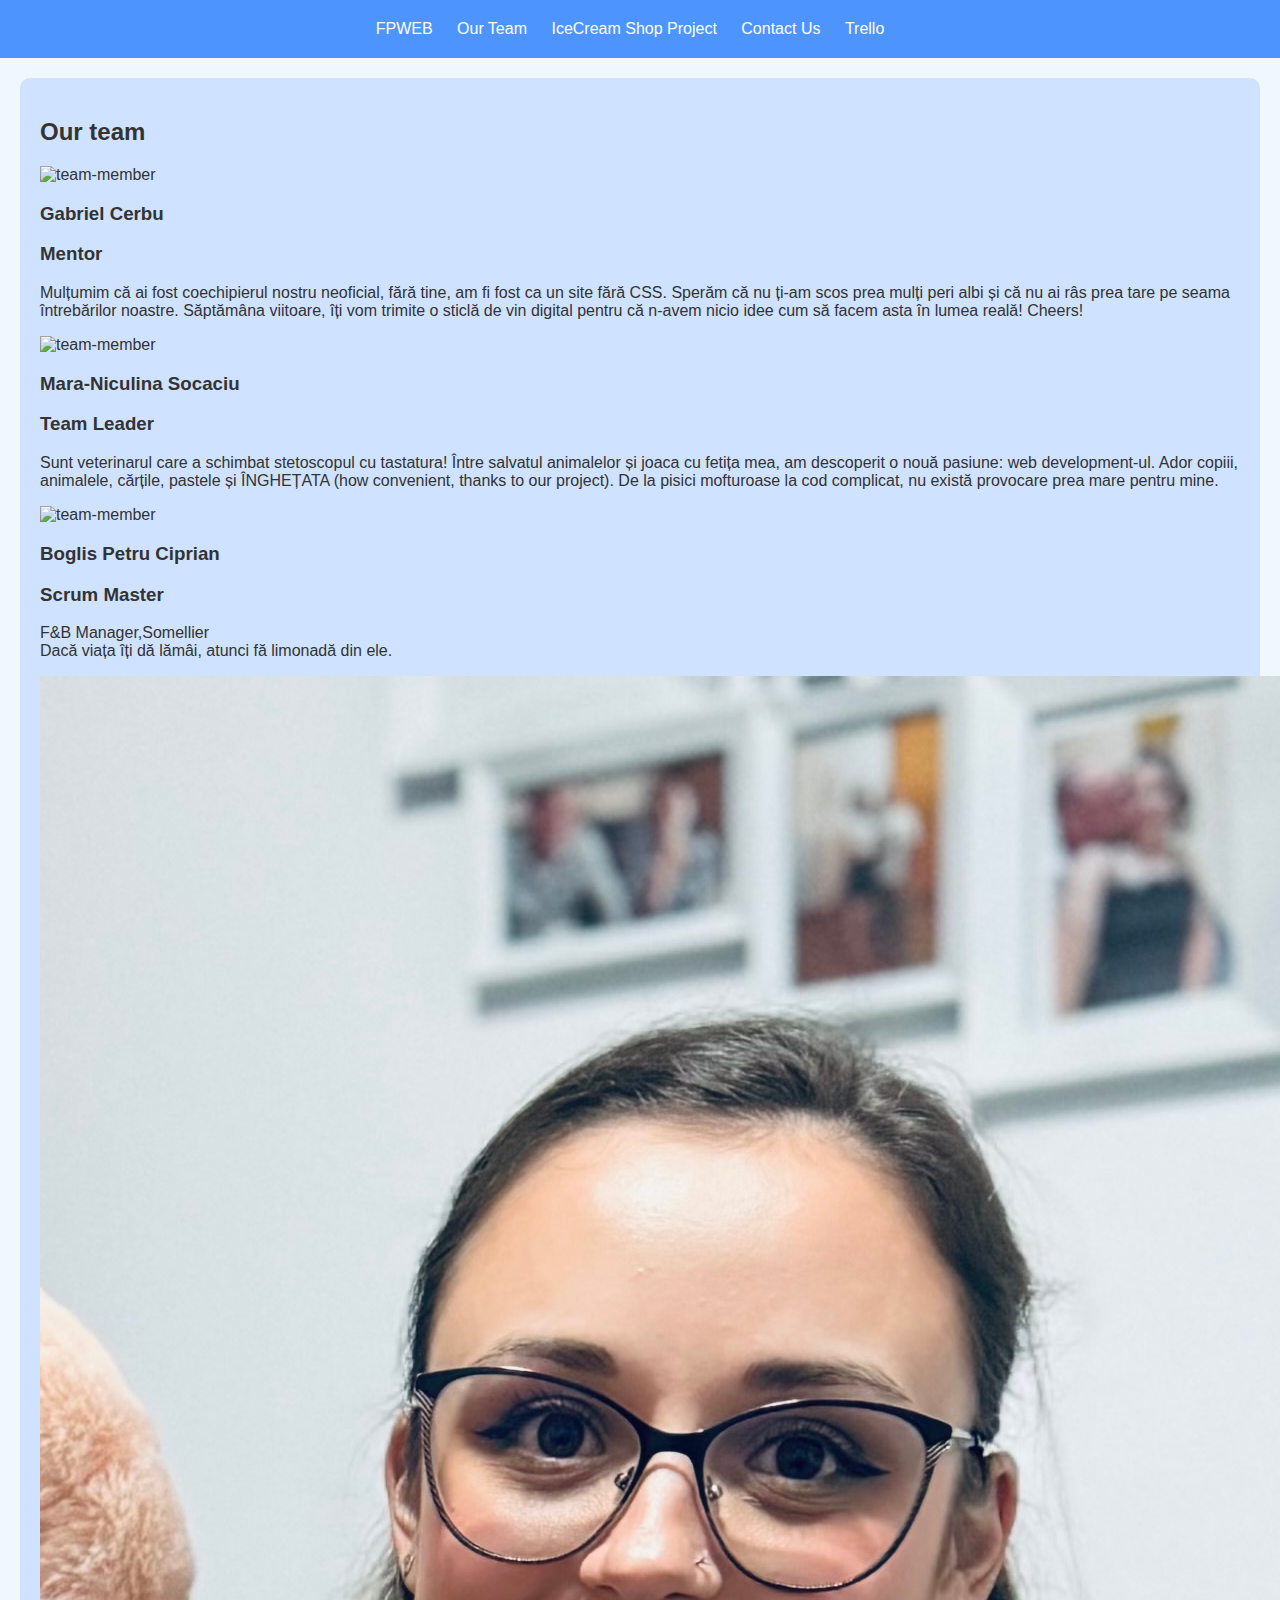
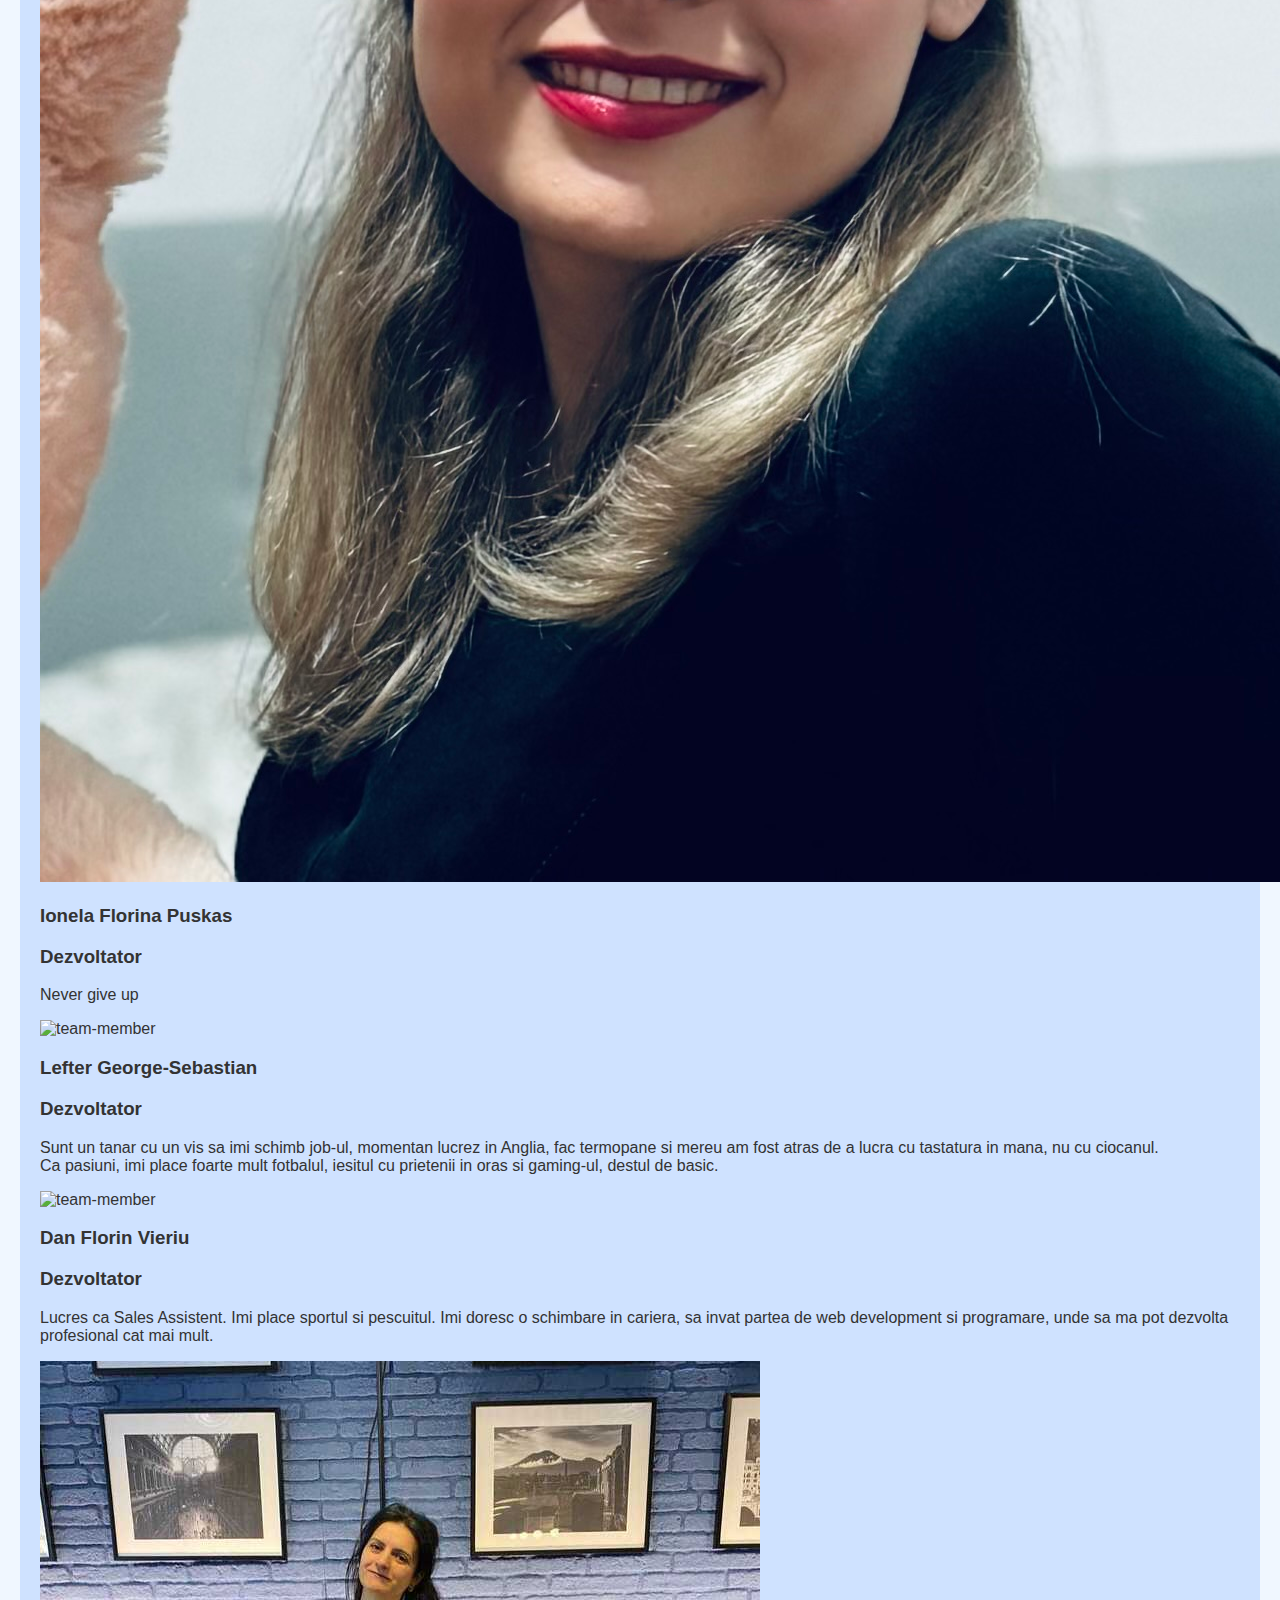
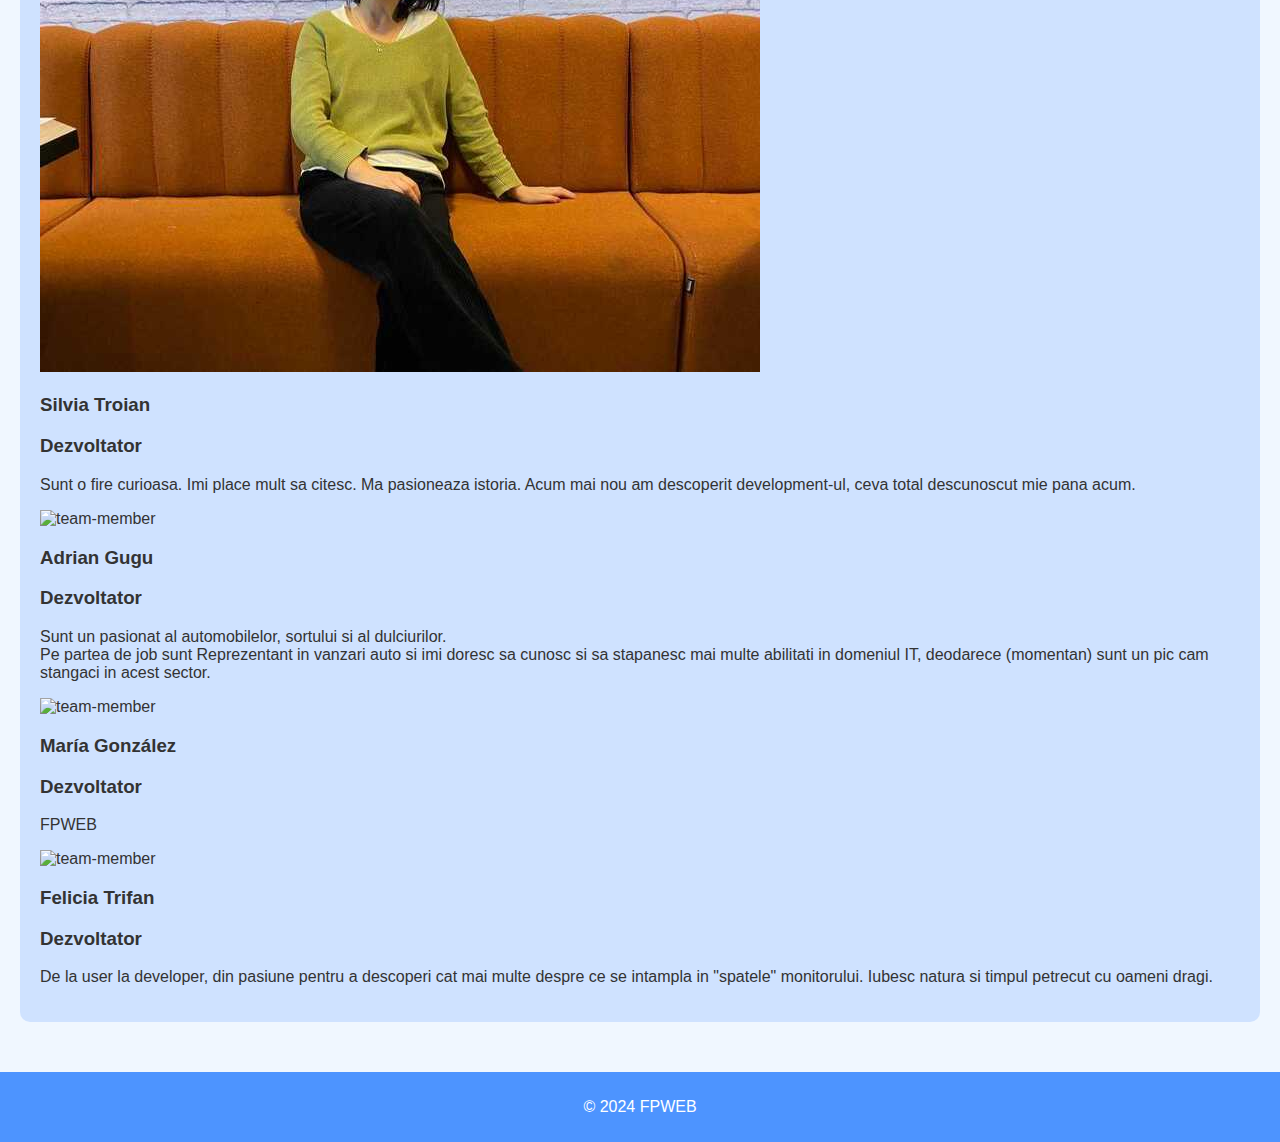
==== commit 5c08d506: "Merge pull request #7 from ciprianbpc/sebastian" ====
--- a/css/our-team.html
+++ b/css/our-team.html
@@ -4,8 +4,11 @@
 <head>
     <meta charset="UTF-8">
     <meta name="viewport" content="width=device-width, initial-scale=1.0">
+    <link rel="icon" type="image/png" href="images/favicon2.png" />
     <title>FPWEB</title>
     <link rel="stylesheet" href="our-team.css">
+    <link rel="stylesheet" href="styles.css" />
+
 
 <body>
     <header>
@@ -13,79 +16,106 @@
             <ul>
                 <li><a href="index.html">FPWEB</a></li>
                 <li><a href="our-team.html">Our Team</a></li>
-                <li><a href="portfolio">IceCream Shop Project</a></li>
-                <li><a href="contact">Contact Us</a></li>
+                <li><a href="portfolio.html">IceCream Shop Project</a></li>
+                <li><a href="contact.html">Contact Us</a></li>
+                <li><a href="https://trello.com/b/1344gA9o" target="_blank">Trello</a>
+        </li>
             </ul>
         </nav>
     </header>
-    <section id="our-team">
-        <h2>Our team</h2>
-        <div class="team-grid">
-            <div class="team-member">
-                <img src="images/gabriel-cerbu.png" alt="team-member">
-                <h3>Gabriel Cerbu</h3>
-                <p>Mulțumim că ai fost coechipierul nostru neoficial, fără tine, am fi fost ca un site fără CSS. Sperăm
-                    că nu ți-am scos prea mulți peri albi și că nu ai râs prea tare pe seama întrebărilor noastre.
-                    Săptămâna viitoare, îți vom trimite o sticlă de vin digital pentru că n-avem nicio idee cum să facem
-                    asta în lumea reală! Cheers!</p>
+    <main>
+        <section id="our-team">
+            <h2>Our team</h2>
+            <div class="team-grid">
+                <div class="team-member">
+                    <img src="images/gabriel-cerbu.png" alt="team-member">
+                    <h3>Gabriel Cerbu</h3>
+                    <h3>Mentor</h3>
+                    <p>Mulțumim că ai fost coechipierul nostru neoficial, fără tine, am fi fost ca un site fără CSS.
+                        Sperăm
+                        că nu ți-am scos prea mulți peri albi și că nu ai râs prea tare pe seama întrebărilor noastre.
+                        Săptămâna viitoare, îți vom trimite o sticlă de vin digital pentru că n-avem nicio idee cum să
+                        facem
+                        asta în lumea reală! Cheers!</p>
+                </div>
+                <div class="team-member">
+                    <img src="images/mara-socaciu.jpg" alt="team-member">
+                    <h3>Mara-Niculina Socaciu</h3>
+                    <h3>Team Leader</h3>
+                    <p>Sunt veterinarul care a schimbat stetoscopul cu tastatura! Între salvatul animalelor și joaca cu
+                        fetița mea, am descoperit o nouă pasiune: web development-ul. Ador copiii, animalele, cărțile,
+                        pastele și ÎNGHEȚATA (how convenient, thanks to our project). De la pisici mofturoase la cod
+                        complicat, nu există provocare prea mare pentru mine.</p>
+                </div>
+                <div class="team-member">
+                    <img src="images/ciprian.JPG" alt="team-member">
+                    <h3>Boglis Petru Ciprian</h3>
+                    <h3>Scrum Master</h3>
+                    <p>F&B Manager,Somellier<br>
+                        Dacă viața îți dă lămâi, atunci fă limonadă din ele.</p>
+                </div>
+                <div class="team-member">
+                    <img src="images/ionela-puskas.jpg.jpg" alt="team-member">
+                    <h3>Ionela Florina Puskas</h3>
+                    <h3>Dezvoltator</h3>
+                    <p>Never give up</p>
+                </div>
+                <div class="team-member">
+                    <img src="/css/images/sebastian-lefter.jpg" alt="team-member">
+                    <h3>Lefter George-Sebastian</h3>
+                    <h3>Dezvoltator</h3>
+                    <p>Sunt un tanar cu un vis sa imi schimb job-ul, momentan lucrez in Anglia, fac termopane si mereu
+                        am
+                        fost atras de a lucra cu tastatura in mana, nu cu ciocanul. <br>Ca pasiuni, imi place foarte
+                        mult
+                        fotbalul, iesitul cu prietenii in oras si gaming-ul, destul de basic. </p>
+                </div>
+                <div class="team-member">
+                    <img src="images/dan-vieriu.jpg" alt="team-member">
+                    <h3>Dan Florin Vieriu</h3>
+                    <h3>Dezvoltator</h3>
+                    <p>Lucres ca Sales Assistent. Imi place sportul si pescuitul. Imi doresc o schimbare in cariera, sa
+                        invat partea de web development si programare, unde sa ma pot dezvolta profesional cat mai mult.
+                    </p>
+                </div>
+                <div class="team-member">
+                    <img src="/css/images/silvia-troian.jpg" alt="team-member">
+                    <h3>Silvia Troian</h3>
+                    <h3>Dezvoltator</h3>
+                    <p>Sunt o fire curioasa. Imi place mult sa citesc. Ma pasioneaza istoria. Acum mai nou am descoperit
+                        development-ul, ceva total descunoscut mie pana acum.</p>
+                </div>
+                <div class="team-member">
+                    <img src="images/adrian-gugu.jpg" alt="team-member">
+                    <h3>Adrian Gugu</h3>
+                    <h3>Dezvoltator</h3>
+                    <p>Sunt un pasionat al automobilelor, sortului si al dulciurilor.<br>
+                        Pe partea de job sunt Reprezentant in vanzari auto si imi doresc sa cunosc si sa stapanesc mai
+                        multe abilitati in domeniul IT, deodarece (momentan) sunt un pic cam stangaci in acest sector.
+                    </p>
+                </div>
+                <div class="team-member">
+                    <img src="miembro2.jpg" alt="team-member">
+                    <h3>María González</h3>
+                    <h3>Dezvoltator</h3>
+                    <p>FPWEB</p>
+                </div>
+                <div class="team-member">
+                    <img src="/css/images/felicia-trifan.jpeg" alt="team-member">
+                    <h3>Felicia Trifan</h3>
+                    <h3>Dezvoltator</h3>
+                    <p>
+                        De la user la developer, din pasiune pentru a descoperi cat mai multe despre ce se intampla in
+                        "spatele" monitorului.
+                        Iubesc natura si timpul petrecut cu oameni dragi.
+                    </p>
+                </div>
             </div>
-            <div class="team-member">
-                <img src="images/mara-socaciu.jpg" alt="team-member">
-                <h3>Mara-Niculina Socaciu</h3>
-                <p>Sunt veterinarul care a schimbat stetoscopul cu tastatura! Între salvatul animalelor și joaca cu
-                    fetița mea, am descoperit o nouă pasiune: web development-ul. Ador copiii, animalele, cărțile,
-                    pastele și ÎNGHEȚATA (how convenient, thanks to our project). De la pisici mofturoase la cod
-                    complicat, nu există provocare prea mare pentru mine.</p>
-            </div>
-            <div class="team-member">
-                <img src="images/ciprian.JPG" alt="team-member">
-                <h3>Boglis Petru Ciprian</h3>
-                <p>F&B Manager,Somellier<br>
-                    Dacă viața îți dă lămâi, atunci fă limonadă din ele.</p>
-            </div>
-            <div class="team-member">
-                <img src="images/ionela-puskas.jpg.jpg" alt="team-member">
-                <h3>Ionela Florina Puskas</h3>
-                <p>Never give up</p>
-            </div>
-            <div class="team-member">
-                <img src="/css/images/sebastian-lefter.jpg" alt="team-member">
-                <h3>Lefter George-Sebastian</h3>
-                <p>Sunt un tanar cu un vis sa imi schimb job-ul, momentan lucrez in Anglia, fac termopane si mereu am
-                    fost atras de a lucra cu tastatura in mana, nu cu ciocanul. <br>Ca pasiuni, imi place foarte mult
-                    fotbalul, iesitul cu prietenii in oras si gaming-ul, destul de basic. </p>
-            </div>
-            <div class="team-member">
-                <img src="miembro2.jpg" alt="team-member">
-                <h3>María González</h3>
-                <p>FPWEB</p>
-            </div>
-            <div class="team-member">
-                <img src="miembro2.jpg" alt="team-member">
-                <h3>María González</h3>
-                <p>FPWEB</p>
-            </div>
-            <div class="team-member">
-                <img src="miembro2.jpg" alt="team-member">
-                <h3>María González</h3>
-                <p>FPWEB</p>
-            </div>
-            <div class="team-member">
-                <img src="images/dan-vieriu.jpg" alt="team-member">
-                <h3>Dan Florin Vieriu</h3>
-                <p>Lucrez ca Sales Assistent. Imi place sportul si pescuitul. Imi doresc o schimbare in cariera, sa invat partea de web development si programare, unde sa ma pot dezvolta profesional cat mai mult.</p>
-            </div>
-            <div class="team-member">
-                <img src="/css/images/felicia-trifan.jpeg" alt="team-member">
-                <h3>Felicia Trifan</h3>
-                <p>
+        </section>
+    </main>
+    <footer>
+        <p>© 2024 FPWEB</p>
+    </footer>
+</body>
 
-                De la user la developer, din pasiune pentru a descoperi cat mai multe despre ce se intampla in "spatele" monitorului.
-                Iubesc natura si timpul petrecut cu oameni dragi.
-                </p>
-            </div>
-        </div>
-
-    </section>
-</body>
 </html>--- a/css/styles.css
+++ b/css/styles.css
@@ -0,0 +1,48 @@
+/* Stiluri generale */
+body {
+  font-family: Arial, sans-serif;
+  margin: 0;
+  padding: 0;
+  background-color: #f0f7ff;
+  color: #333;
+}
+
+header {
+  background-color: #4d94ff;
+  padding: 20px;
+  text-align: center;
+}
+
+nav ul {
+  list-style-type: none;
+  margin: 0;
+  padding: 0;
+}
+
+nav ul li {
+  display: inline;
+  margin-right: 20px;
+}
+
+nav ul li a {
+  color: white;
+  text-decoration: none;
+}
+
+main {
+  padding: 20px;
+}
+
+section {
+  margin-bottom: 30px;
+  background-color: #cfe2ff;
+  padding: 20px;
+  border-radius: 10px;
+}
+
+footer {
+  background-color: #4d94ff;
+  color: white;
+  text-align: center;
+  padding: 10px;
+}